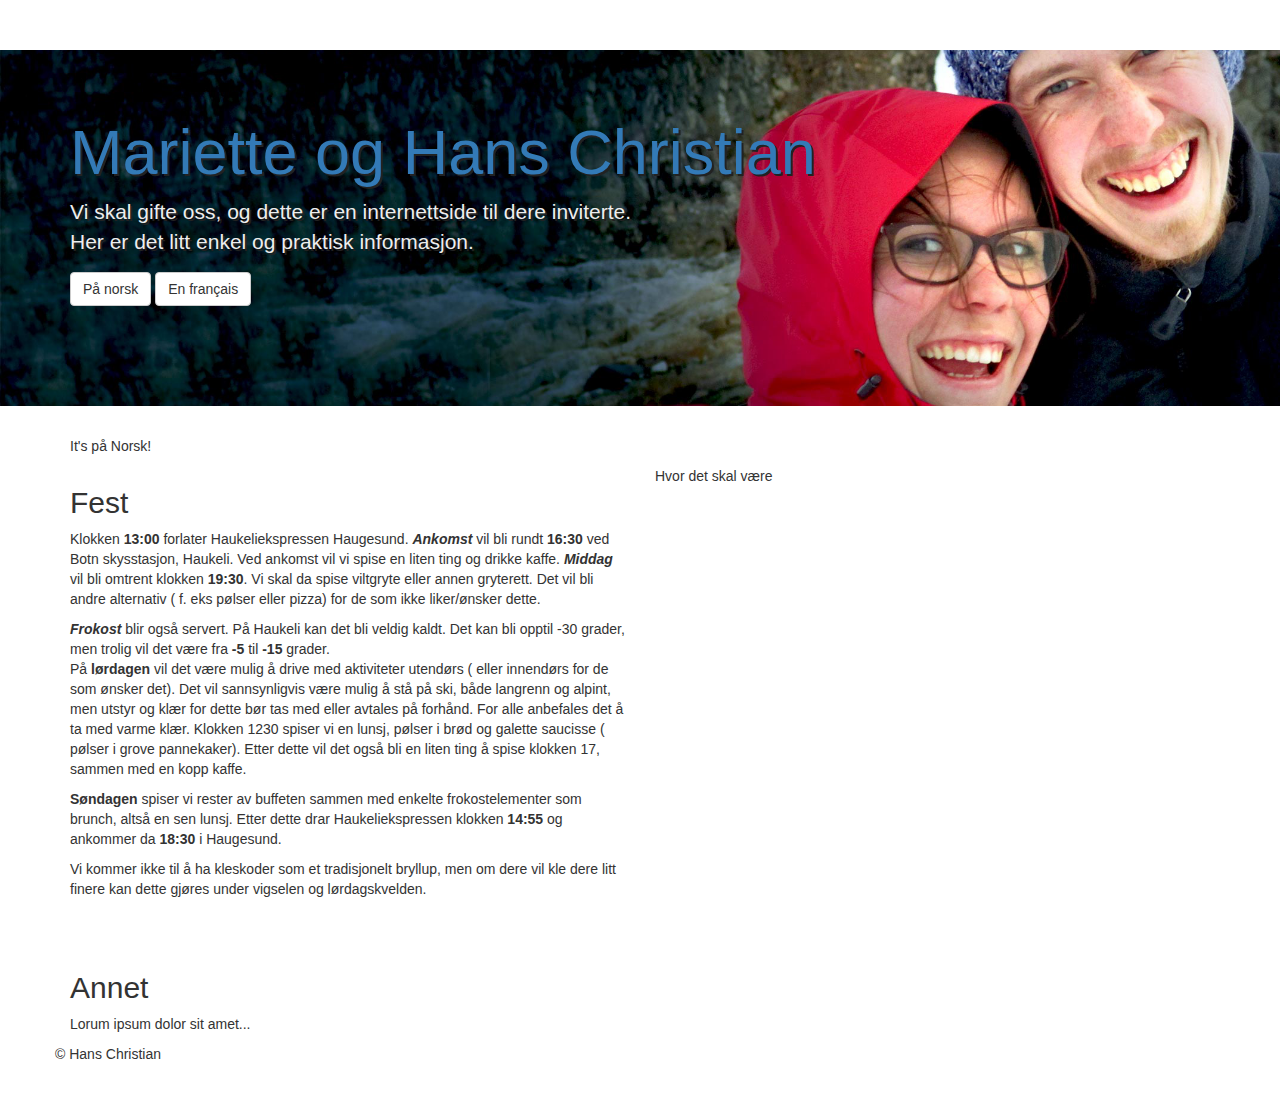
==== Fest.html @ f6f36d1e "Lenket tittel" ====
<!doctype html>
<!--[if lt IE 7]>      <html class="no-js lt-ie9 lt-ie8 lt-ie7" lang=""> <![endif]-->
<!--[if IE 7]>         <html class="no-js lt-ie9 lt-ie8" lang=""> <![endif]-->
<!--[if IE 8]>         <html class="no-js lt-ie9" lang=""> <![endif]-->
<!--[if gt IE 8]><!--> <html class="no-js" lang=""> <!--<![endif]-->
    <head>
        <meta charset="utf-8">
        <meta http-equiv="X-UA-Compatible" content="IE=edge,chrome=1">
        <title></title>
        <meta name="description" content="">
        <meta name="viewport" content="width=device-width, initial-scale=1">
        <link rel="apple-touch-icon" href="apple-touch-icon.png">

        <link rel="stylesheet" href="css/bootstrap.min.css">
        <style>
            body {
                padding-top: 50px;
                padding-bottom: 20px;
            }
        </style>
        <link rel="stylesheet" href="css/myTheme.css">
        <link rel="stylesheet" href="css/main.css">

        <script src="js/vendor/modernizr-2.8.3-respond-1.4.2.min.js"></script>
    </head>

    <body>


    <!-- Main jumbotron for a primary marketing message or call to action -->
    <div class="jumbotron">
      <div class="container">
        <div class="norsk">
        <h1> <a href=index.html>Mariette og Hans Christian</a> </h1>
            <p>Vi skal gifte oss, og dette er en internettside til dere inviterte.<br> Her er det litt enkel og praktisk informasjon.</p>
          </div>
          <div class="fransk">
            <h1>Mariette et Hans Christian<span class="
glyphicon glyphicon-heart"/></h1>
            <p>Nous allons nous marier, et ceci est un site Internet pour vous invités. Ici, il ya quelques informations simple et pratique.</p>
          </div>

          <!--<p><a class="btn btn-primary btn-lg" href="#" role="button">Learn more &raquo;</a></p>-->
          <div class="btn-group" role="group" aria-label="...">

            <a href="#" class="toggleNorsk"><button type="button" class="btn btn-default" >På norsk</button></a>

            <a href="#" class="toggleFransk"><button type="button" class="btn btn-default">En français</button></a>

          </div>
      </div>
    </div>

    <div class="container">
          <div class="norsk">
            <p>It's på Norsk!</p>
          </div>
          <div class="fransk">
            <p>Vive la France!</p>
          </div>
    </div>

    <div class="container">

        <!-- Example row of columns -->
      <div class="row">
          <div class="col-md-6">
            <div class="norsk">
              <h2>Fest</h2>
              <p>Klokken <b>13:00</b> forlater Haukeliekspressen Haugesund. <i><b>Ankomst</b></i> vil bli rundt <b>16:30</b> ved Botn skysstasjon, Haukeli. Ved ankomst vil vi spise en liten ting og drikke kaffe. <i><b>Middag</b></i> vil bli omtrent klokken <b>19:30</b>. Vi skal da spise viltgryte eller annen gryterett. Det vil bli andre alternativ ( f. eks pølser eller pizza) for de som ikke liker/ønsker dette. </p>
              <p><i><b>Frokost</b></i> blir også servert. På Haukeli kan det bli veldig kaldt. Det kan bli opptil -30 grader, men trolig vil det være fra <b>-5</b> til <b>-15</b> grader. <br>På <b>lørdagen</b> vil det være mulig å drive med aktiviteter utendørs ( eller innendørs for de som ønsker det). Det vil sannsynligvis være mulig å stå på ski, både langrenn og alpint, men utstyr og klær for dette bør tas med eller avtales på forhånd. For alle anbefales det å ta med varme klær. Klokken 1230 spiser vi en lunsj, pølser i brød og galette saucisse ( pølser i grove pannekaker). Etter dette vil det også bli en liten ting å spise klokken 17, sammen med en kopp kaffe.</p>
              <p><b>Søndagen</b> spiser vi rester av buffeten sammen med enkelte frokostelementer som brunch, altså en sen lunsj. Etter dette drar Haukeliekspressen klokken <b>14:55</b> og ankommer da <b>18:30</b> i Haugesund. </p>
              <p>Vi kommer ikke til å ha kleskoder som et tradisjonelt bryllup, men om dere vil kle dere litt finere kan dette gjøres under vigselen og lørdagskvelden. </p>
            </div>
            <div class="fransk">
              <h2>Fête</h2>
                <p>Haec subinde Constantius audiens et quaedam referente Thalassio doctus, quem eum odisse iam conpererat lege communi, scribens ad Caesarem blandius adiumenta paulatim illi subtraxit, sollicitari se simulans ne, uti est militare otium fere tumultuosum, in eius perniciem conspiraret, solisque scholis iussit esse contentum palatinis et protectorum cum Scutariis et Gentilibus, et mandabat Domitiano, ex comite largitionum, praefecto ut cum in Syriam venerit, Gallum, quem crebro acciverat, ad Italiam properare blande hortaretur et verecunde.</p>
            </div>
          </div>
          <div class="col-md-6">
            <p>Hvor det skal være</p>
            <iframe src="https://www.google.com/maps/embed?pb=!1m18!1m12!1m3!1d4663.333390937939!2d7.402791384318601!3d59.76875288065259!2m3!1f0!2f0!3f0!3m2!1i1024!2i768!4f13.1!3m3!1m2!1s0x0000000000000000%3A0xc273cdfd7b765c3b!2sBotn!5e0!3m2!1sno!2sno!4v1452502680693" width="600" height="450" frameborder="0" style="border:0" allowfullscreen></iframe>
            <script src="http://www.yr.no/sted/Norge/Telemark/Vinje/Botn_skysstasjon/ekstern_boks_tre_dager.js"></script><noscript><a href="http://www.yr.no/sted/Norge/Telemark/Vinje/Botn_skysstasjon/">yr.no: Værvarsel for Botn skysstasjon</a></noscript>
          </div>
          <div class="col-md-12">
            <div class="norsk">
              <h2>Annet</h2>
              <p>Lorum ipsum dolor sit amet...</p>
            </div>
            <div class="fransk">
              <h2>Autres</h2>
              <p>Lorum ipsum dolor sit amet...<br>Litt bedre på latin..</p>
            </div>
          </div>

        <div>
      </div>
      <hr>

      <footer>
        <p>&copy; Hans Christian</p>
      </footer>
    </div> <!-- /container -->        <script src="//ajax.googleapis.com/ajax/libs/jquery/1.11.2/jquery.min.js"></script>
        <script>window.jQuery || document.write('<script src="js/vendor/jquery-1.11.2.min.js"><\/script>')</script>

        <script src="js/vendor/bootstrap.min.js"></script>

        <script src="js/plugins.js"></script>
        <script src="js/main.js"></script>
    </body>
</html>
---- css/myTheme.css ----
/*Dette er temaet vart*/
---- css/main.css ----
/* ==========================================================================
   Author's custom styles
   ========================================================================== */
   .jumbotron {
      padding-bottom: 100px;
      /*padding-right: 40%;*/
       /*position: relative;*/
       background: #EEE url("../img/background_small.png") center right;
       width: 100%;
       height: 100%;
       background-size: cover;
       overflow: hidden;
   }

.jumbotron,h1{
  color: #EEE;
  text-shadow: 2px 2px #222;
}

@media (min-width: 446px){
}

@media (min-device-width:446px){
}
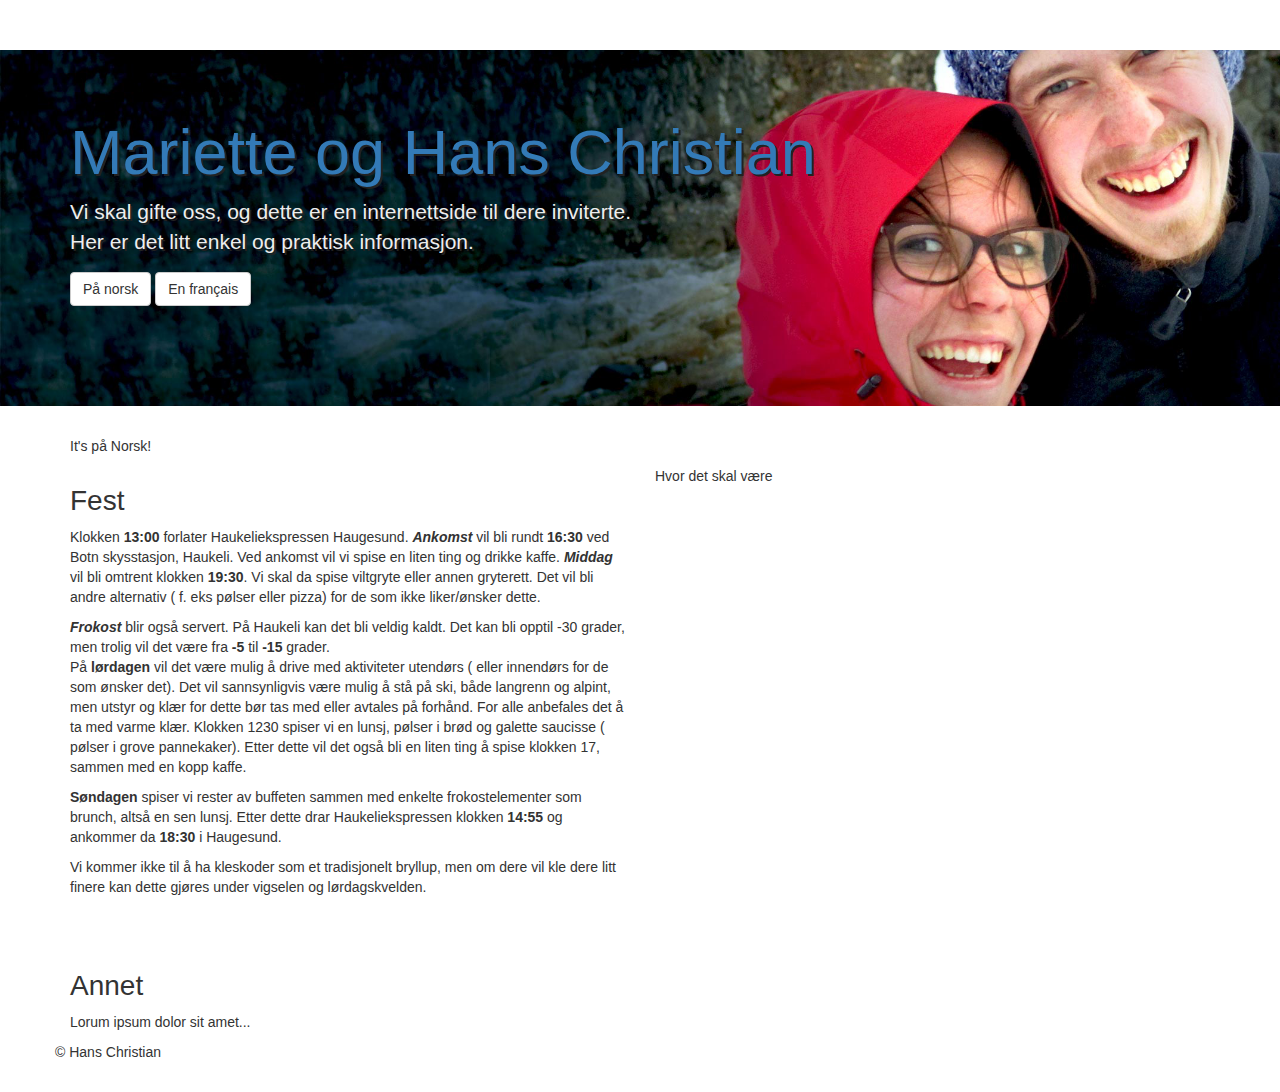
==== commit 15485742: "correction" ====
--- a/Fest.html
+++ b/Fest.html
@@ -31,13 +31,13 @@
     <div class="jumbotron">
       <div class="container">
         <div class="norsk">
-        <h1> <a href=index.html>Mariette og Hans Christian</a> </h1>
-            <p>Vi skal gifte oss, og dette er en internettside til dere inviterte.<br> Her er det litt enkel og praktisk informasjon.</p>
-          </div>
+          <h1> <a href="index.html">Mariette og Hans Christian</a> </h1>
+              <p>Vi skal gifte oss, og dette er en internettside til dere inviterte.<br> Her er det litt enkel og praktisk informasjon.</p>
+            </div>
           <div class="fransk">
-            <h1>Mariette et Hans Christian<span class="
+            <h1> <a href="index.html">Mariette et Hans Christian</a><span class="
 glyphicon glyphicon-heart"/></h1>
-            <p>Nous allons nous marier, et ceci est un site Internet pour vous invités. Ici, il ya quelques informations simple et pratique.</p>
+            <p>Nous allons nous marier, et ceci est un site internet pour vous qui êtes invités. Vous trouverez ici quelques informations simples et pratiques.</p>
           </div>
 
           <!--<p><a class="btn btn-primary btn-lg" href="#" role="button">Learn more &raquo;</a></p>-->
--- a/css/main.css
+++ b/css/main.css
@@ -1,6 +1,19 @@
 /* ==========================================================================
    Author's custom styles
    ========================================================================== */
+
+    h1 {
+        font-size: 250%;
+    }
+
+    h2 {
+        font-size: 200%;
+    }
+
+    p {
+        font-size: 100%;
+    }
+
    .jumbotron {
       padding-bottom: 100px;
       /*padding-right: 40%;*/
@@ -10,15 +23,163 @@
        height: 100%;
        background-size: cover;
        overflow: hidden;
+
+       color: #EEE;
+       text-shadow: 2px 2px #222;
    }
 
-.jumbotron,h1{
-  color: #EEE;
-  text-shadow: 2px 2px #222;
+/*Timeline stuff :)*/
+.timeline {
+  list-style: none;
+  padding: 20px 0 20px;
+  position: relative;
 }
 
-@media (min-width: 446px){
+.timeline:before {
+  top: 0;
+  bottom: 0;
+  position: absolute;
+  content: " ";
+  width: 2px;
+  background-color: #A2A2A2;
+  left: 0%;
+  margin-left: -1.5px;
 }
 
-@media (min-device-width:446px){
+.timeline > li {
+  margin-bottom: 20px;
+  position: relative;
 }
+
+.timeline > li:before,
+.timeline > li:after {
+  content: " ";
+  display: table;
+}
+
+.timeline > li:after {
+  clear: both;
+}
+
+.timeline > li:before,
+.timeline > li:after {
+  content: " ";
+  display: table;
+}
+
+.timeline > li:after {
+  clear: both;
+}
+
+.timeline > li > .timeline-panel {
+  width: 90%;
+  float: left;
+  border: 1px solid #d4d4d4;
+  border-radius: 2px;
+  padding: 20px;
+  position: relative;
+  -webkit-box-shadow: 0 1px 6px rgba(0, 0, 0, 0.175);
+  box-shadow: 0 1px 6px rgba(0, 0, 0, 0.175);
+}
+
+.timeline > li > .timeline-panel:before {
+  position: absolute;
+  top: 26px;
+  right: -15px;
+  display: inline-block;
+  border-top: 15px solid transparent;
+  border-left: 15px solid #ccc;
+  border-right: 0 solid #ccc;
+  border-bottom: 15px solid transparent;
+  content: " ";
+}
+
+.timeline > li > .timeline-panel:after {
+  position: absolute;
+  top: 27px;
+  right: -14px;
+  display: inline-block;
+  border-top: 14px solid transparent;
+  border-left: 14px solid #fff;
+  border-right: 0 solid #fff;
+  border-bottom: 14px solid transparent;
+  content: " ";
+}
+
+.timeline > li > .timeline-badge {
+  color: #fff;
+  width: 50px;
+  height: 50px;
+  line-height: 50px;
+  font-size: 1.4em;
+  text-align: center;
+  position: absolute;
+  top: 16px;
+  left: 0%;
+  margin-left: -25px;
+  background-color: #999999;
+  z-index: 100;
+  border-top-right-radius: 50%;
+  border-top-left-radius: 50%;
+  border-bottom-right-radius: 50%;
+  border-bottom-left-radius: 50%;
+}
+
+.timeline > li.timeline-inverted > .timeline-panel {
+  float: right;
+}
+
+.timeline > li.timeline-inverted > .timeline-panel:before {
+  border-left-width: 0;
+  border-right-width: 15px;
+  left: -15px;
+  right: auto;
+}
+
+.timeline > li.timeline-inverted > .timeline-panel:after {
+  border-left-width: 0;
+  border-right-width: 14px;
+  left: -14px;
+  right: auto;
+}
+
+.timeline-badge.primary {
+  background-color: #2e6da4 !important;
+}
+
+.timeline-badge.success {
+  background-color: #3f903f !important;
+}
+
+.timeline-badge.warning {
+  background-color: #f0ad4e !important;
+}
+
+.timeline-badge.danger {
+  background-color: #d9534f !important;
+}
+
+.timeline-badge.info {
+  background-color: #5bc0de !important;
+}
+
+.timeline-title {
+  margin-top: 0;
+  color: inherit;
+}
+
+.timeline-body > p,
+.timeline-body > ul {
+  margin-bottom: 0;
+}
+
+.timeline-body > p + p {
+  margin-top: 5px;
+}
+.timeline{
+background-color:#FAFAFA;
+}
+.agenda {
+}
+hr { 
+}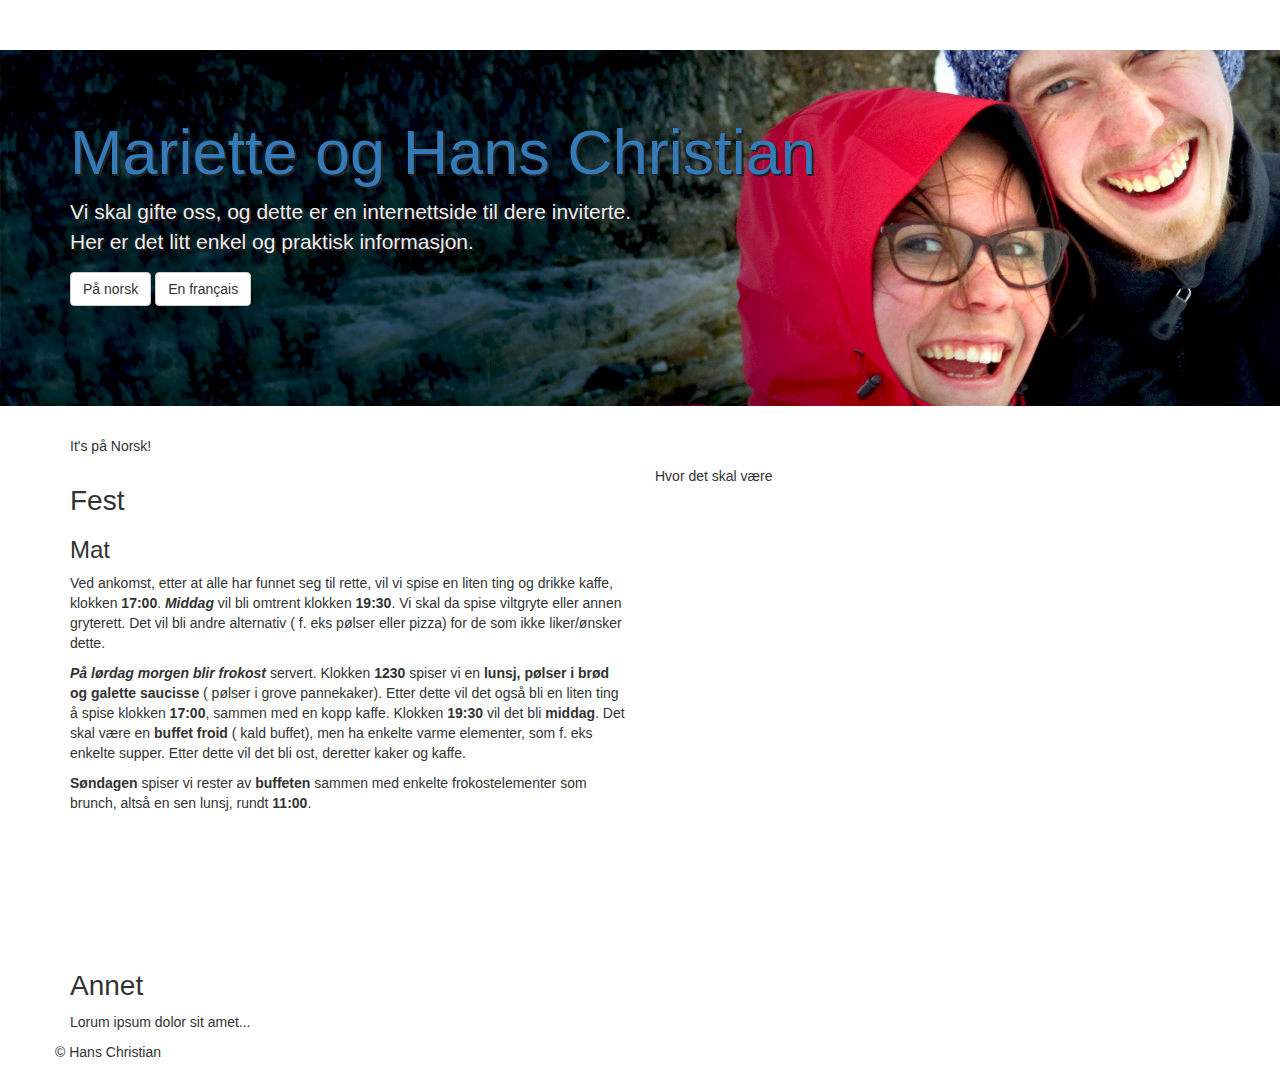
==== commit 38f96617: "Kapittel" ====
--- a/Fest.html
+++ b/Fest.html
@@ -37,7 +37,7 @@
           <div class="fransk">
             <h1> <a href="index.html">Mariette et Hans Christian</a><span class="
 glyphicon glyphicon-heart"/></h1>
-            <p>Nous allons nous marier, et ceci est un site internet pour vous qui êtes invités. Vous trouverez ici quelques informations simples et pratiques.</p>
+            <p>Nous allons nous marier, et ceci est un site internet pour vous qui êtes invités.<br> Vous trouverez ici quelques informations simples et pratiques.</p>
           </div>
 
           <!--<p><a class="btn btn-primary btn-lg" href="#" role="button">Learn more &raquo;</a></p>-->
@@ -67,10 +67,10 @@
           <div class="col-md-6">
             <div class="norsk">
               <h2>Fest</h2>
-              <p>Klokken <b>13:00</b> forlater Haukeliekspressen Haugesund. <i><b>Ankomst</b></i> vil bli rundt <b>16:30</b> ved Botn skysstasjon, Haukeli. Ved ankomst vil vi spise en liten ting og drikke kaffe. <i><b>Middag</b></i> vil bli omtrent klokken <b>19:30</b>. Vi skal da spise viltgryte eller annen gryterett. Det vil bli andre alternativ ( f. eks pølser eller pizza) for de som ikke liker/ønsker dette. </p>
-              <p><i><b>Frokost</b></i> blir også servert. På Haukeli kan det bli veldig kaldt. Det kan bli opptil -30 grader, men trolig vil det være fra <b>-5</b> til <b>-15</b> grader. <br>På <b>lørdagen</b> vil det være mulig å drive med aktiviteter utendørs ( eller innendørs for de som ønsker det). Det vil sannsynligvis være mulig å stå på ski, både langrenn og alpint, men utstyr og klær for dette bør tas med eller avtales på forhånd. For alle anbefales det å ta med varme klær. Klokken 1230 spiser vi en lunsj, pølser i brød og galette saucisse ( pølser i grove pannekaker). Etter dette vil det også bli en liten ting å spise klokken 17, sammen med en kopp kaffe.</p>
-              <p><b>Søndagen</b> spiser vi rester av buffeten sammen med enkelte frokostelementer som brunch, altså en sen lunsj. Etter dette drar Haukeliekspressen klokken <b>14:55</b> og ankommer da <b>18:30</b> i Haugesund. </p>
-              <p>Vi kommer ikke til å ha kleskoder som et tradisjonelt bryllup, men om dere vil kle dere litt finere kan dette gjøres under vigselen og lørdagskvelden. </p>
+                  <h3>Mat</h3>
+                    Ved ankomst, etter at alle har funnet seg til rette, vil vi spise en liten ting og drikke kaffe, klokken <b>17:00</b>. <i><b>Middag</b></i> vil bli omtrent klokken <b>19:30</b>. Vi skal da spise viltgryte eller annen gryterett. Det vil bli andre alternativ ( f. eks pølser eller pizza) for de som ikke liker/ønsker dette. </p>
+                    <p><i><b>På lørdag morgen blir frokost</b></i> servert. Klokken <b>1230</b> spiser vi en <b>lunsj, pølser i brød og galette saucisse</b> ( pølser i grove pannekaker). Etter dette vil det også bli en liten ting å spise klokken <b>17:00</b>, sammen med en kopp kaffe. Klokken <b>19:30</b> vil det bli <b>middag</b>. Det skal være en <b>buffet froid</b> ( kald buffet), men ha enkelte varme elementer, som f. eks enkelte supper. Etter dette vil det bli ost, deretter kaker og kaffe. </p>
+                    <p><b>Søndagen</b> spiser vi rester av <b>buffeten</b> sammen med enkelte frokostelementer som brunch, altså en sen lunsj, rundt <b>11:00</b>. </p>
             </div>
             <div class="fransk">
               <h2>Fête</h2>
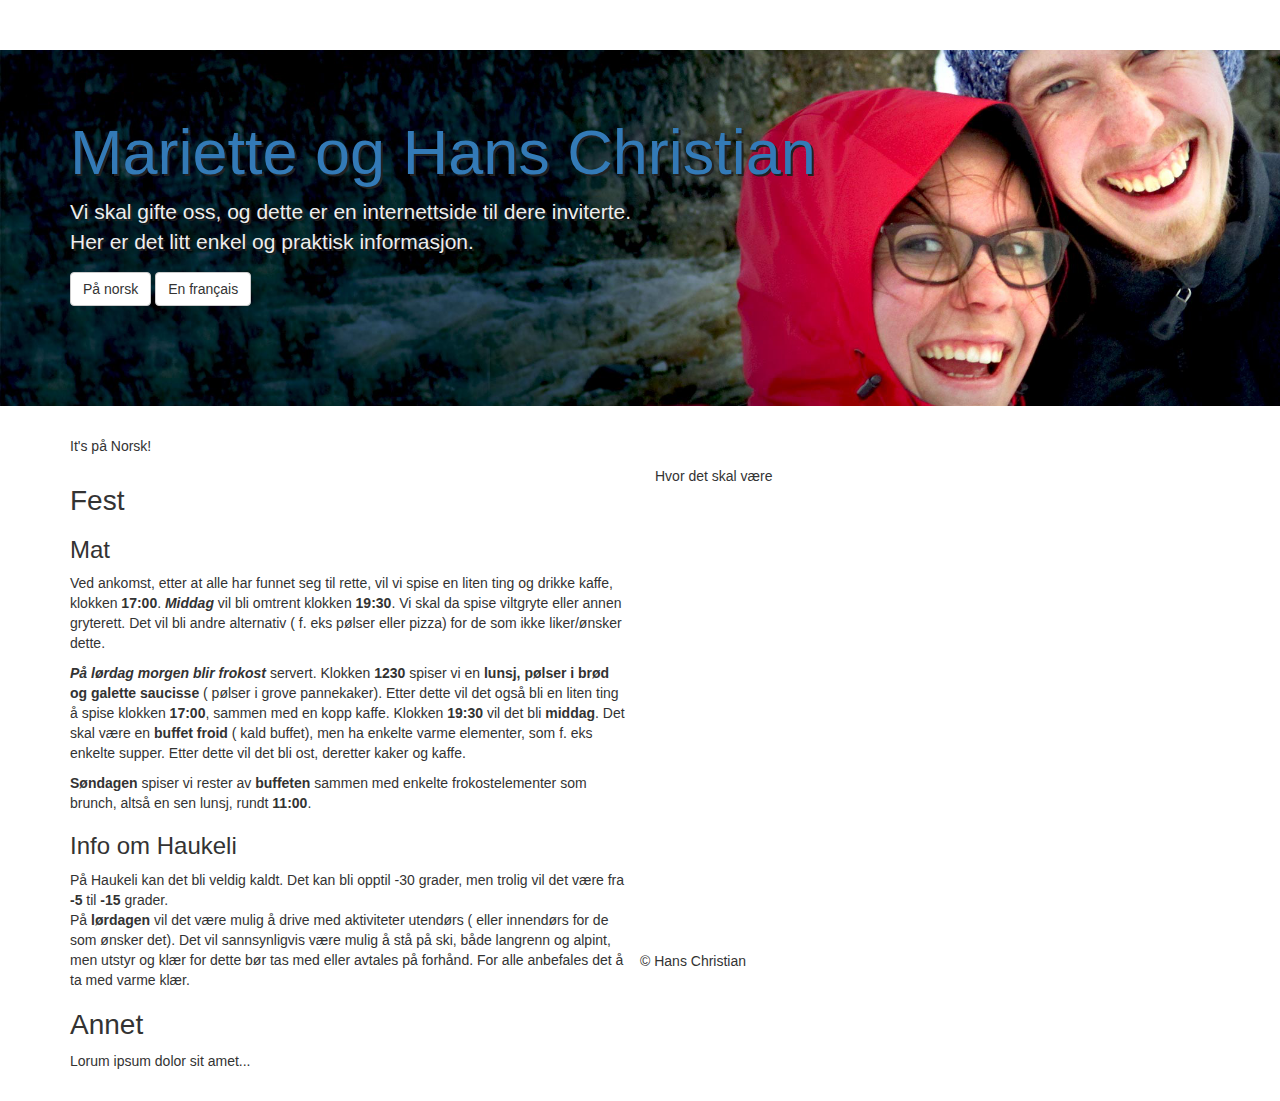
==== commit 506cd23d: "Nytt kapittel" ====
--- a/Fest.html
+++ b/Fest.html
@@ -71,6 +71,9 @@
                     Ved ankomst, etter at alle har funnet seg til rette, vil vi spise en liten ting og drikke kaffe, klokken <b>17:00</b>. <i><b>Middag</b></i> vil bli omtrent klokken <b>19:30</b>. Vi skal da spise viltgryte eller annen gryterett. Det vil bli andre alternativ ( f. eks pølser eller pizza) for de som ikke liker/ønsker dette. </p>
                     <p><i><b>På lørdag morgen blir frokost</b></i> servert. Klokken <b>1230</b> spiser vi en <b>lunsj, pølser i brød og galette saucisse</b> ( pølser i grove pannekaker). Etter dette vil det også bli en liten ting å spise klokken <b>17:00</b>, sammen med en kopp kaffe. Klokken <b>19:30</b> vil det bli <b>middag</b>. Det skal være en <b>buffet froid</b> ( kald buffet), men ha enkelte varme elementer, som f. eks enkelte supper. Etter dette vil det bli ost, deretter kaker og kaffe. </p>
                     <p><b>Søndagen</b> spiser vi rester av <b>buffeten</b> sammen med enkelte frokostelementer som brunch, altså en sen lunsj, rundt <b>11:00</b>. </p>
+                  <h3>Info om Haukeli</h3>
+                    På Haukeli kan det bli veldig kaldt. Det kan bli opptil -30 grader, men trolig vil det være fra <b>-5</b> til <b>-15</b> grader. <br>På <b>lørdagen</b> vil det være mulig å drive med aktiviteter utendørs ( eller innendørs for de som ønsker det). Det vil sannsynligvis være mulig å stå på ski, både langrenn og alpint, men utstyr og klær for dette bør tas med eller avtales på forhånd. For alle anbefales det å ta med varme klær. 
+
             </div>
             <div class="fransk">
               <h2>Fête</h2>
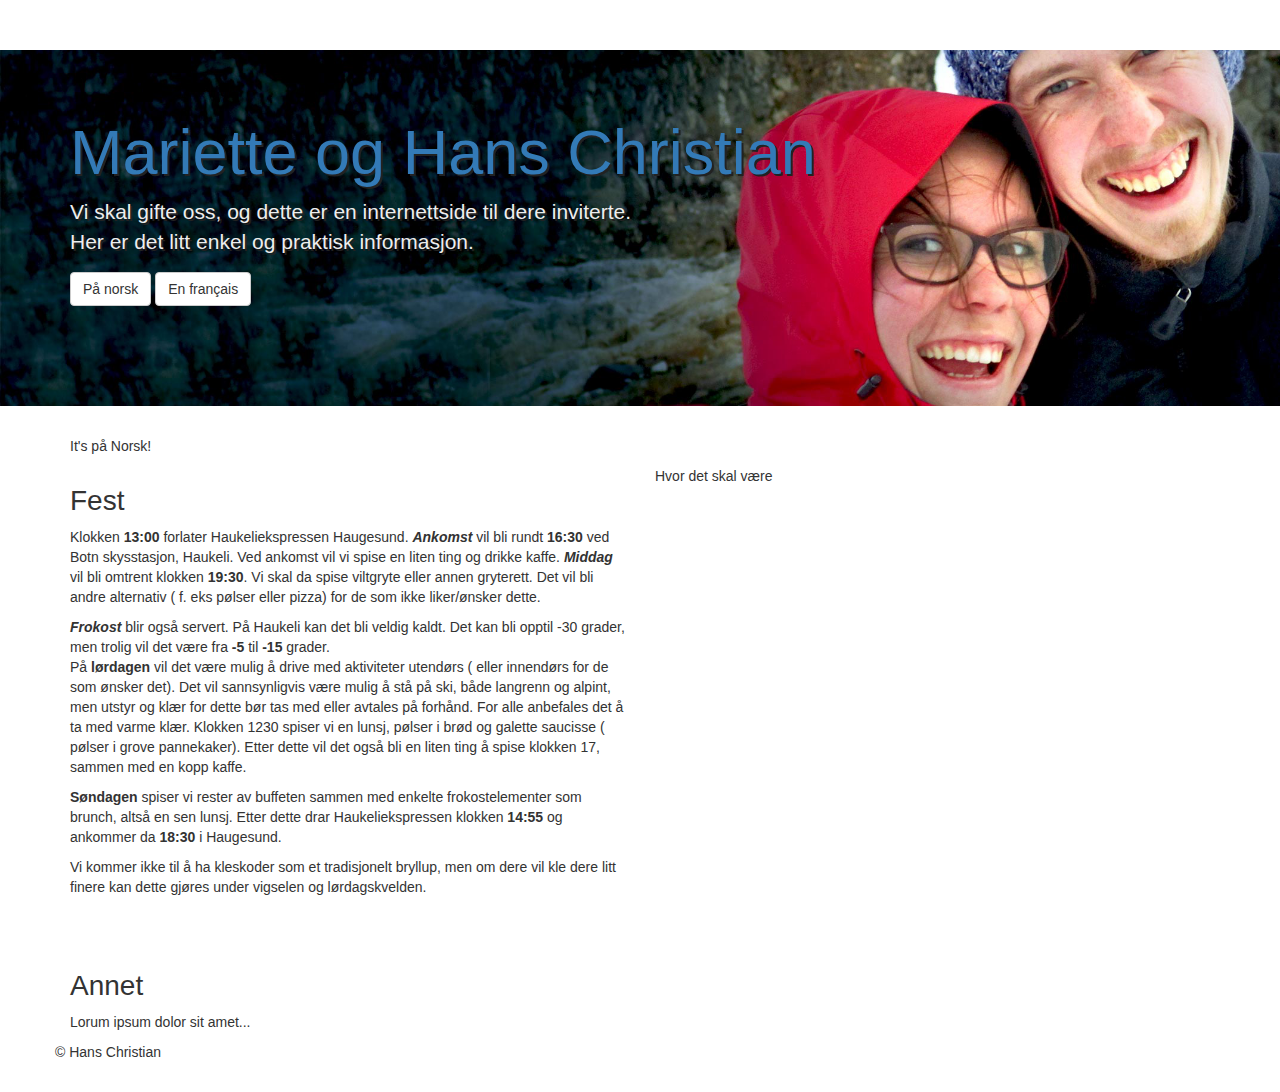
==== commit 37eeef92: "Merge complete" ====
--- a/Fest.html
+++ b/Fest.html
@@ -37,7 +37,7 @@
           <div class="fransk">
             <h1> <a href="index.html">Mariette et Hans Christian</a><span class="
 glyphicon glyphicon-heart"/></h1>
-            <p>Nous allons nous marier, et ceci est un site internet pour vous qui êtes invités.<br> Vous trouverez ici quelques informations simples et pratiques.</p>
+            <p>Nous allons nous marier, et ceci est un site internet pour vous qui êtes invités. Vous trouverez ici quelques informations simples et pratiques.</p>
           </div>
 
           <!--<p><a class="btn btn-primary btn-lg" href="#" role="button">Learn more &raquo;</a></p>-->
@@ -67,13 +67,10 @@
           <div class="col-md-6">
             <div class="norsk">
               <h2>Fest</h2>
-                  <h3>Mat</h3>
-                    Ved ankomst, etter at alle har funnet seg til rette, vil vi spise en liten ting og drikke kaffe, klokken <b>17:00</b>. <i><b>Middag</b></i> vil bli omtrent klokken <b>19:30</b>. Vi skal da spise viltgryte eller annen gryterett. Det vil bli andre alternativ ( f. eks pølser eller pizza) for de som ikke liker/ønsker dette. </p>
-                    <p><i><b>På lørdag morgen blir frokost</b></i> servert. Klokken <b>1230</b> spiser vi en <b>lunsj, pølser i brød og galette saucisse</b> ( pølser i grove pannekaker). Etter dette vil det også bli en liten ting å spise klokken <b>17:00</b>, sammen med en kopp kaffe. Klokken <b>19:30</b> vil det bli <b>middag</b>. Det skal være en <b>buffet froid</b> ( kald buffet), men ha enkelte varme elementer, som f. eks enkelte supper. Etter dette vil det bli ost, deretter kaker og kaffe. </p>
-                    <p><b>Søndagen</b> spiser vi rester av <b>buffeten</b> sammen med enkelte frokostelementer som brunch, altså en sen lunsj, rundt <b>11:00</b>. </p>
-                  <h3>Info om Haukeli</h3>
-                    På Haukeli kan det bli veldig kaldt. Det kan bli opptil -30 grader, men trolig vil det være fra <b>-5</b> til <b>-15</b> grader. <br>På <b>lørdagen</b> vil det være mulig å drive med aktiviteter utendørs ( eller innendørs for de som ønsker det). Det vil sannsynligvis være mulig å stå på ski, både langrenn og alpint, men utstyr og klær for dette bør tas med eller avtales på forhånd. For alle anbefales det å ta med varme klær. 
-
+              <p>Klokken <b>13:00</b> forlater Haukeliekspressen Haugesund. <i><b>Ankomst</b></i> vil bli rundt <b>16:30</b> ved Botn skysstasjon, Haukeli. Ved ankomst vil vi spise en liten ting og drikke kaffe. <i><b>Middag</b></i> vil bli omtrent klokken <b>19:30</b>. Vi skal da spise viltgryte eller annen gryterett. Det vil bli andre alternativ ( f. eks pølser eller pizza) for de som ikke liker/ønsker dette. </p>
+              <p><i><b>Frokost</b></i> blir også servert. På Haukeli kan det bli veldig kaldt. Det kan bli opptil -30 grader, men trolig vil det være fra <b>-5</b> til <b>-15</b> grader. <br>På <b>lørdagen</b> vil det være mulig å drive med aktiviteter utendørs ( eller innendørs for de som ønsker det). Det vil sannsynligvis være mulig å stå på ski, både langrenn og alpint, men utstyr og klær for dette bør tas med eller avtales på forhånd. For alle anbefales det å ta med varme klær. Klokken 1230 spiser vi en lunsj, pølser i brød og galette saucisse ( pølser i grove pannekaker). Etter dette vil det også bli en liten ting å spise klokken 17, sammen med en kopp kaffe.</p>
+              <p><b>Søndagen</b> spiser vi rester av buffeten sammen med enkelte frokostelementer som brunch, altså en sen lunsj. Etter dette drar Haukeliekspressen klokken <b>14:55</b> og ankommer da <b>18:30</b> i Haugesund. </p>
+              <p>Vi kommer ikke til å ha kleskoder som et tradisjonelt bryllup, men om dere vil kle dere litt finere kan dette gjøres under vigselen og lørdagskvelden. </p>
             </div>
             <div class="fransk">
               <h2>Fête</h2>
--- a/css/main.css
+++ b/css/main.css
@@ -179,7 +179,3 @@
 .timeline{
 background-color:#FAFAFA;
 }
-.agenda {
-}
-hr { 
-}